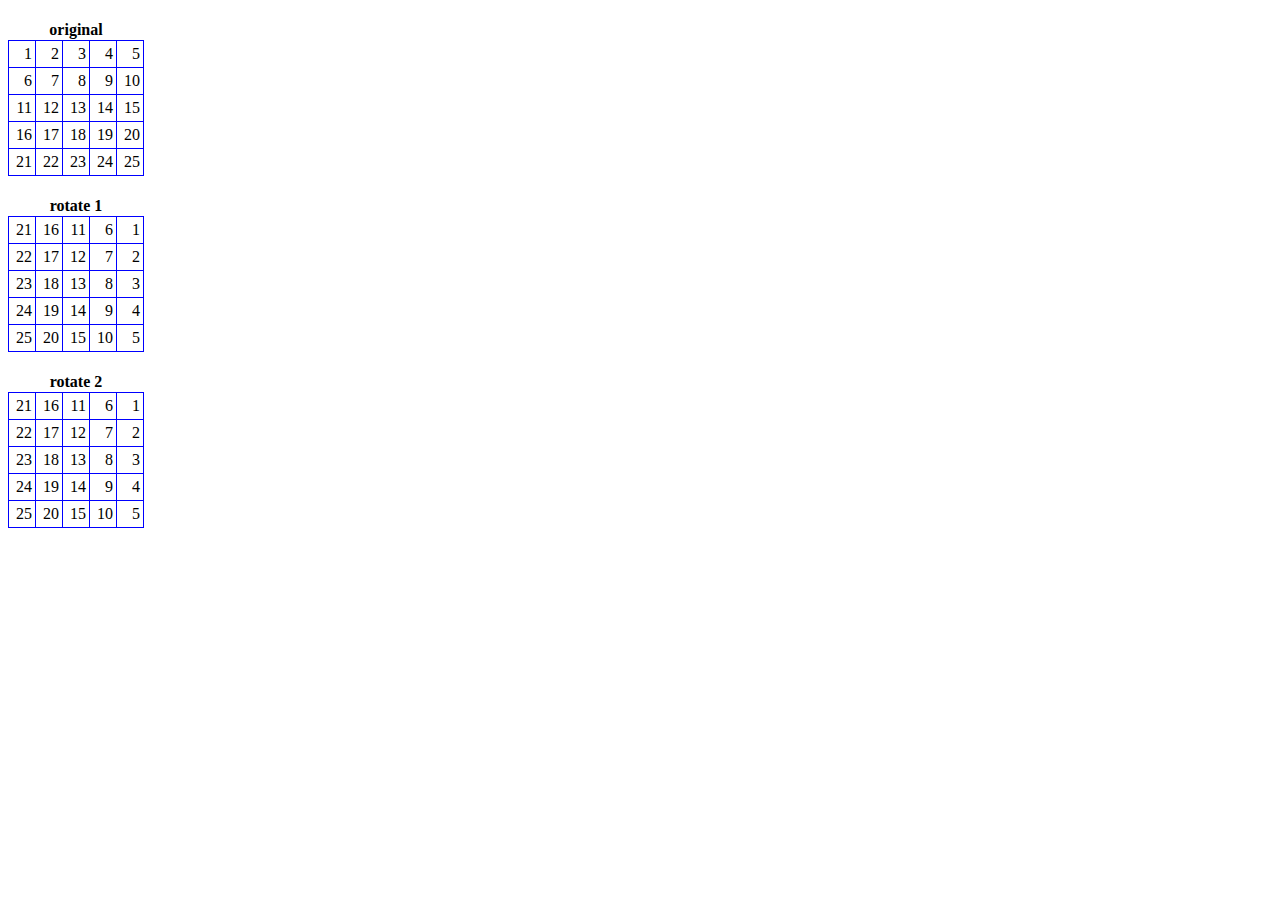
==== rotate.html @ dd882ffb "improved presentability updated Readme" ====
<!DOCTYPE html>
<html lang="en">
<head>
    <meta charset="UTF-8">
    <title>Mathematica</title>
    <link rel="stylesheet" href="style.css">
</head>
<body>

<div id="container">
</div>

<script src="js/rotateArray.js"></script>
<!--<script src="js/path.js"></script>-->
<!--<script src="js/array.js"></script>-->

</body>
</html>
---- style.css ----
table {
    border-collapse: collapse;
    margin-top: 20px;
}
table td {
    border: 1px solid blue;
    width: 20px;
    height: 20px;
    text-align: right;
    padding: 3px;
}

.trail {
    background-color: #a5ecff;
    font-weight: bold;
}

.hill{
    background-color: orange;
}

.plain{
    background-color: chartreuse;
}


.veryverylow{
    background-color: #ffffff;
}
.verylow{
    background-color: #dfdfdf;
}
.low{
    background-color: #bfbfbf;
}
.mediumlow{
    background-color: #9f9f9f;
}
.medium{
    background-color: #7f7f7f;
}
.mediumhigh{
    background-color: #5f5f5f;
    color: white;
}
.high{
    background-color: #3f3f3f;
    color: white;
}
.veryhigh{
    background-color: #2f2f2f;
    color: white;
}
.veryveryhigh{
    background-color: #000000;
    color: white;
}
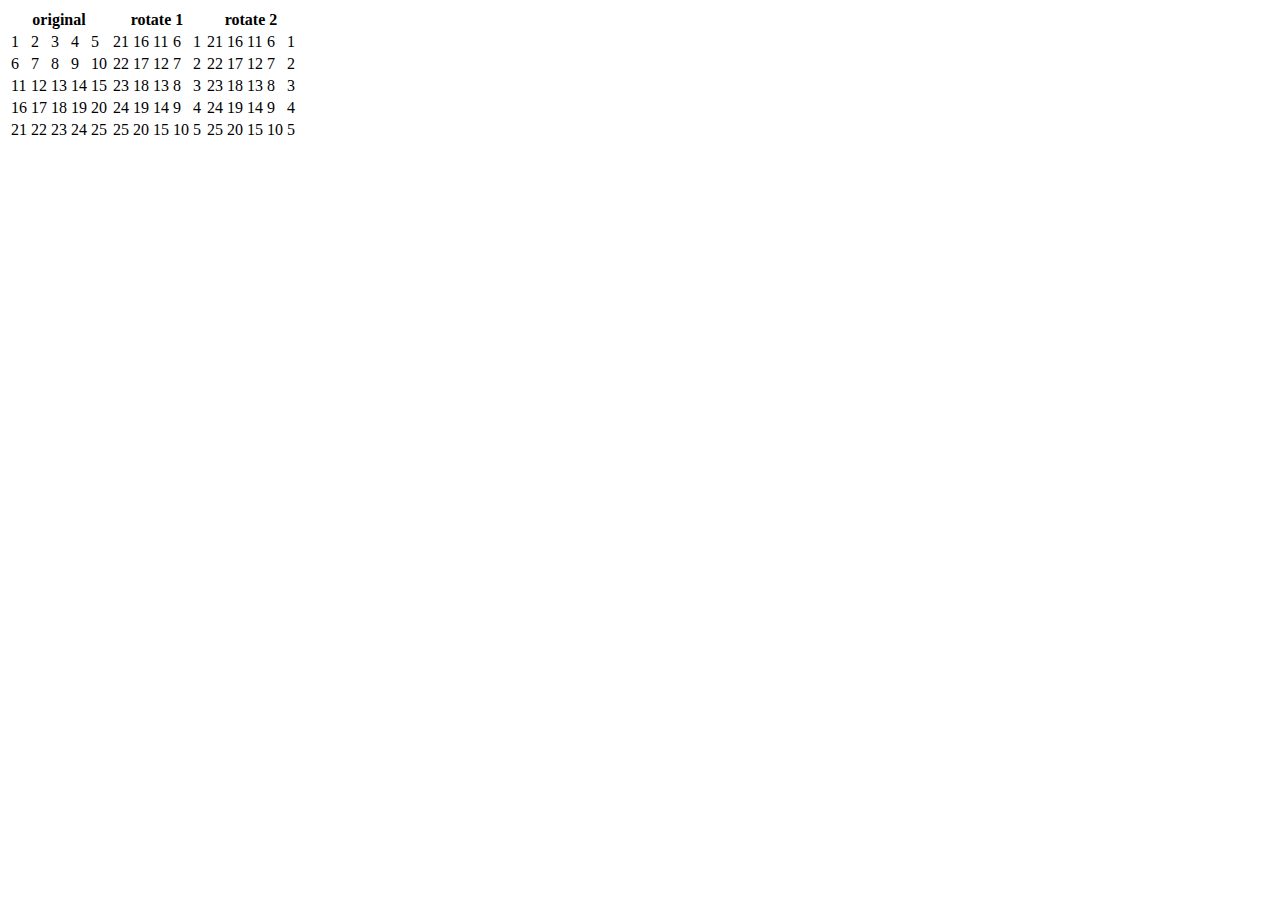
==== commit 74c5b486: "started work on substances simulator" ====
--- a/rotate.html
+++ b/rotate.html
@@ -3,7 +3,7 @@
 <head>
     <meta charset="UTF-8">
     <title>Mathematica</title>
-    <link rel="stylesheet" href="style.css">
+    <link rel="stylesheet" href="styles/style.css">
 </head>
 <body>
 
--- a/styles/style.css
+++ b/styles/style.css
@@ -0,0 +1,12 @@
+#container {
+    display: flex;
+}
+
+#left-sidebar {
+    width: 200px;
+    border-right: 2px solid #5f5f5f;
+}
+
+#main-content {
+    padding-left: 15px;
+}